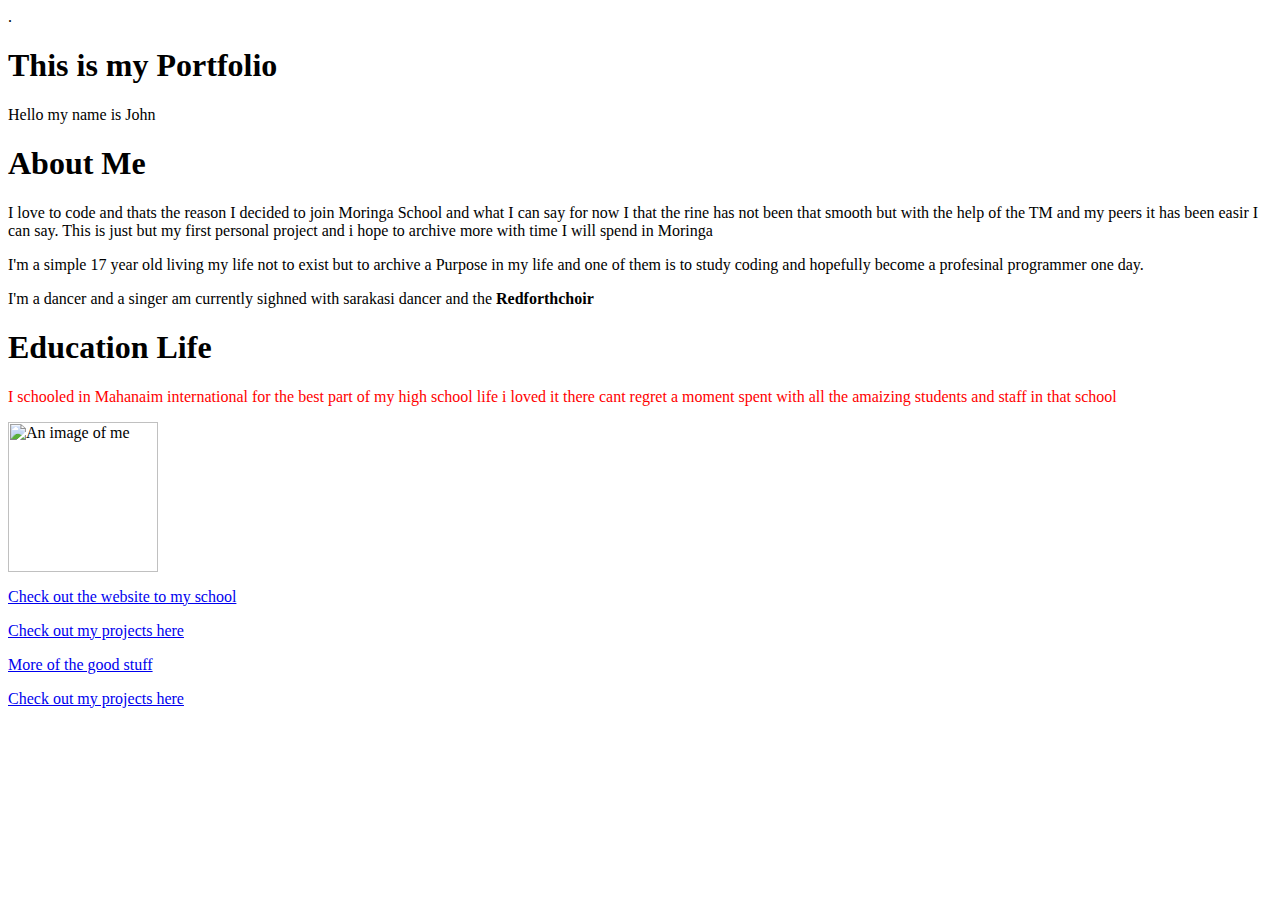
==== portfolio.html @ 3552ad9f "fixed everything" ====
.<html>
  <head>
<title> John Portfolio</title>
<link href="css/styles.css" rel="stylesheet" type="text/css">
</head>
  <body>
    <h1> This is my Portfolio </h1>
    <p> Hello my name is John</p>
    <h1> About Me</h1>
    <p> I love to code and thats the reason I decided to join Moringa School and what I can say for now I that the rine has not been that smooth but with the help of the TM and my peers it has been easir I can say. This is just but my first personal project and i hope to archive more with time I will spend in Moringa</p>
    <p>I'm a simple 17 year old living my life not to exist but to archive a Purpose in my life and one of them is to study  coding and hopefully become a profesinal programmer one day.</p>
    <p> I'm a dancer and a singer am currently sighned with sarakasi dancer and the <strong>Redforthchoir</strong>
<h1> Education Life</h1>
<p style="color:red;"> I schooled in Mahanaim international for the best part of my high school life i loved it there cant regret a moment spent with all the amaizing students and staff in that school</p>
 <p> <img  src="/home/john/Pictures/john.jpg" alt=" An image of me" height="150"></p>
  <p><a href="https://moringaschool.instructure.com/courses/14/assignments/15?module_item_id=265">Check out the website to my school</a></p>
    <a href="https://github.com/CSi254/CSi254.git">Check out my projects here</a>
    <p><a href="https://github.com/CSi254/helloworld.git"> More of the good stuff</a></p>
  <a href="https://github.com/CSi254/Personal.git">Check out my projects here</a>
  </body>
     </html>
---- css/styles.css ----
body {
      background-image: url(" /home/john/Pictures/sunset.jpg");
    }

    p {
    color:="blue";
}
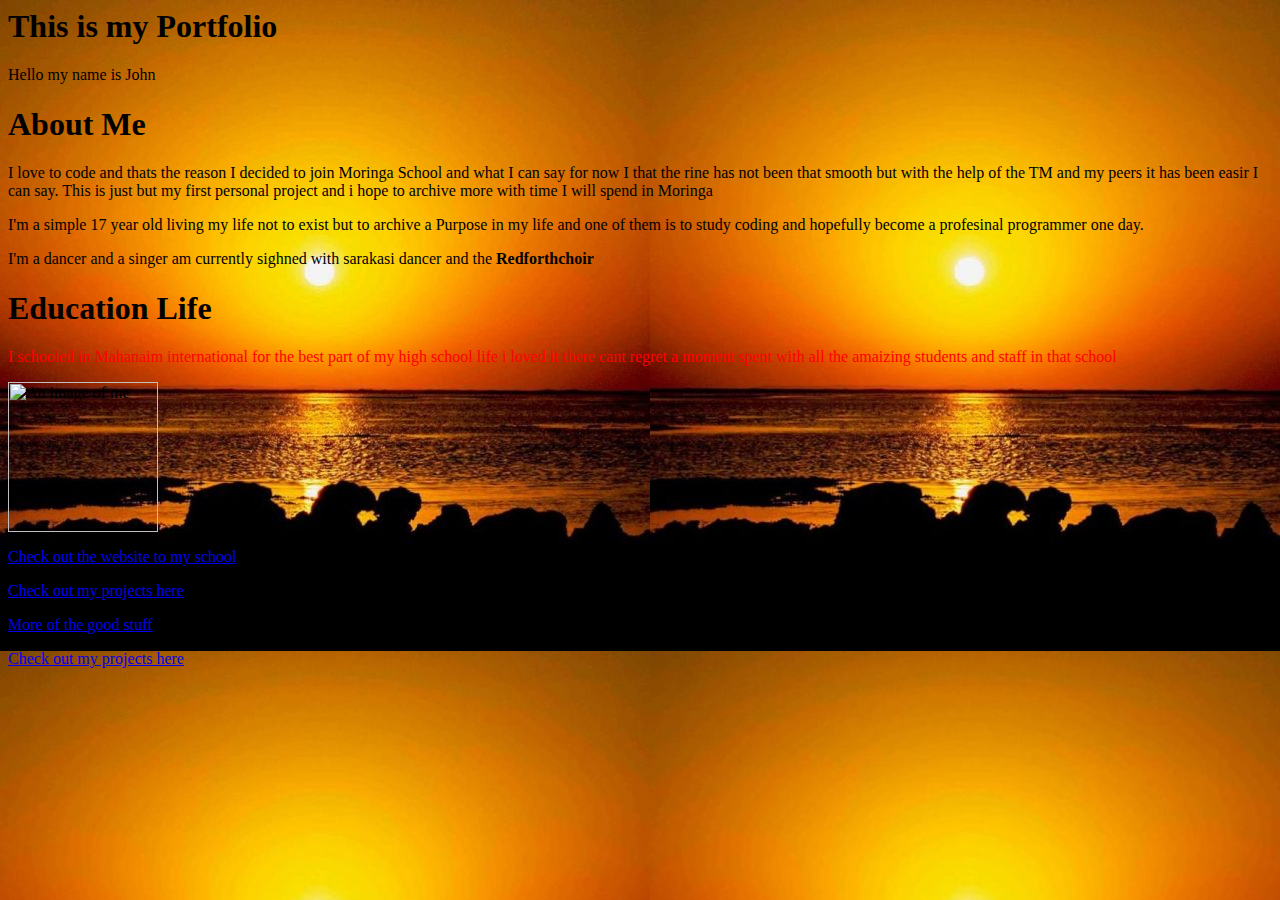
==== commit 3b313fdb: "Update portfolio.html" ====
--- a/portfolio.html
+++ b/portfolio.html
@@ -1,21 +1,22 @@
-.<html>
-  <head>
-<title> John Portfolio</title>
-<link href="css/styles.css" rel="stylesheet" type="text/css">
+<Doctype html>
+<html>
+<head>
+  <title> John Portfolio</title>
+  <link href="css/styles.css" rel="stylesheet" type="text/css">
 </head>
-  <body>
-    <h1> This is my Portfolio </h1>
+<body>
+  <h1> This is my Portfolio </h1>
     <p> Hello my name is John</p>
-    <h1> About Me</h1>
+   <h1> About Me</h1>
     <p> I love to code and thats the reason I decided to join Moringa School and what I can say for now I that the rine has not been that smooth but with the help of the TM and my peers it has been easir I can say. This is just but my first personal project and i hope to archive more with time I will spend in Moringa</p>
     <p>I'm a simple 17 year old living my life not to exist but to archive a Purpose in my life and one of them is to study  coding and hopefully become a profesinal programmer one day.</p>
     <p> I'm a dancer and a singer am currently sighned with sarakasi dancer and the <strong>Redforthchoir</strong>
-<h1> Education Life</h1>
-<p style="color:red;"> I schooled in Mahanaim international for the best part of my high school life i loved it there cant regret a moment spent with all the amaizing students and staff in that school</p>
- <p> <img  src="/home/john/Pictures/john.jpg" alt=" An image of me" height="150"></p>
-  <p><a href="https://moringaschool.instructure.com/courses/14/assignments/15?module_item_id=265">Check out the website to my school</a></p>
-    <a href="https://github.com/CSi254/CSi254.git">Check out my projects here</a>
+  <h1> Education Life</h1>
+    <p style="color:red;"> I schooled in Mahanaim international for the best part of my high school life i loved it there cant regret a moment spent with all the amaizing students and staff in that school</p>
+    <p> <img  src="/home/john/Pictures/john.jpg" alt=" An image of me" height="150"></p>
+    <p><a href="https://moringaschool.instructure.com/courses/14/assignments/15?module_item_id=265">Check out the website to my school</a></p>
+      <a href="https://github.com/CSi254/CSi254.git">Check out my projects here</a>
     <p><a href="https://github.com/CSi254/helloworld.git"> More of the good stuff</a></p>
-  <a href="https://github.com/CSi254/Personal.git">Check out my projects here</a>
-  </body>
-     </html>
+      <a href="https://github.com/CSi254/Personal.git">Check out my projects here</a>
+</body>
+</html>
--- a/css/styles.css
+++ b/css/styles.css
@@ -1,5 +1,5 @@
 body {
-      background-image: url(" /home/john/Pictures/sunset.jpg");
+      background-image: url("../images/sunset.jpg");
     }
 
     p {
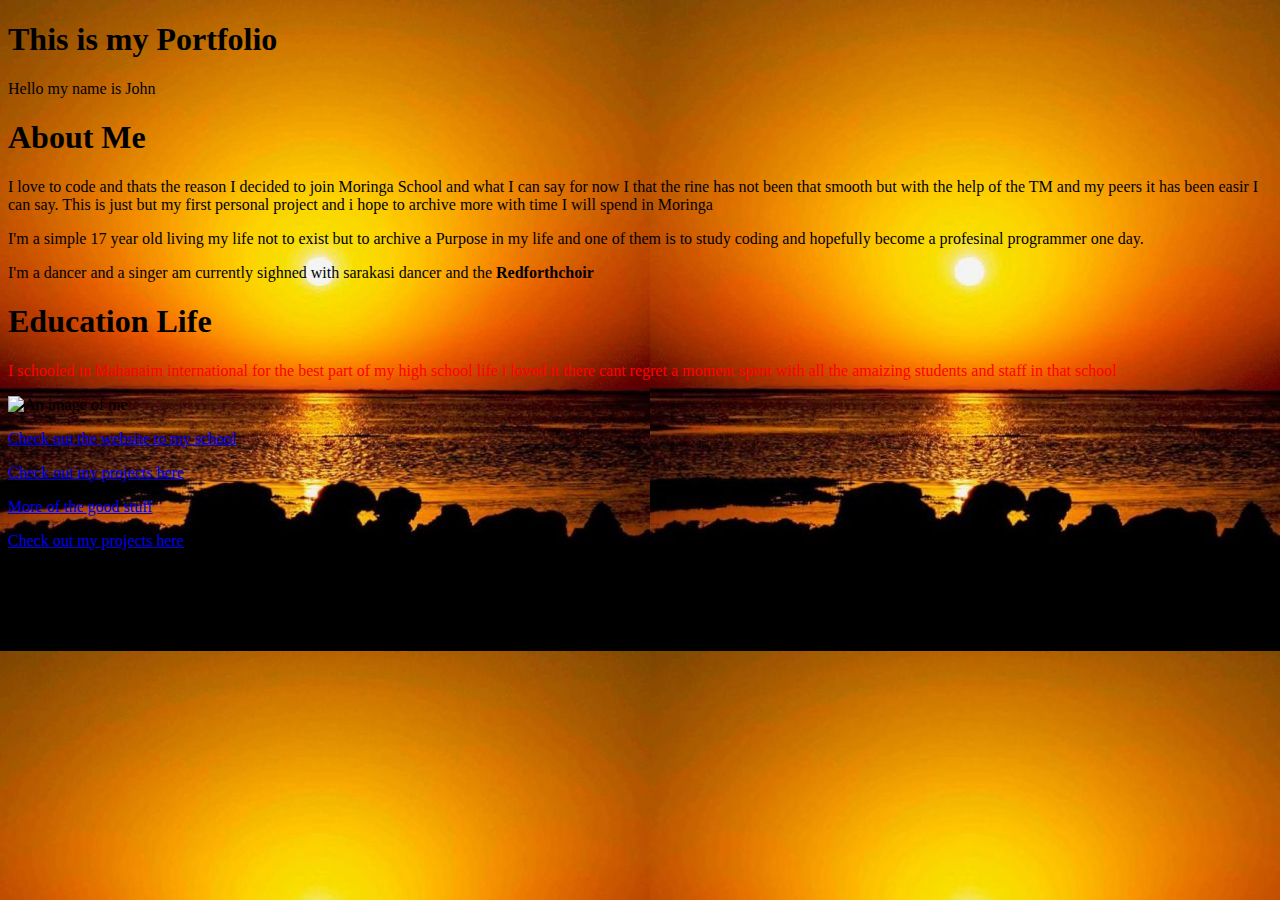
==== commit 2fc2b40b: "Update portfolio.html" ====
--- a/portfolio.html
+++ b/portfolio.html
@@ -1,4 +1,4 @@
-<Doctype html>
+<!Doctype html>
 <html>
 <head>
   <title> John Portfolio</title>
